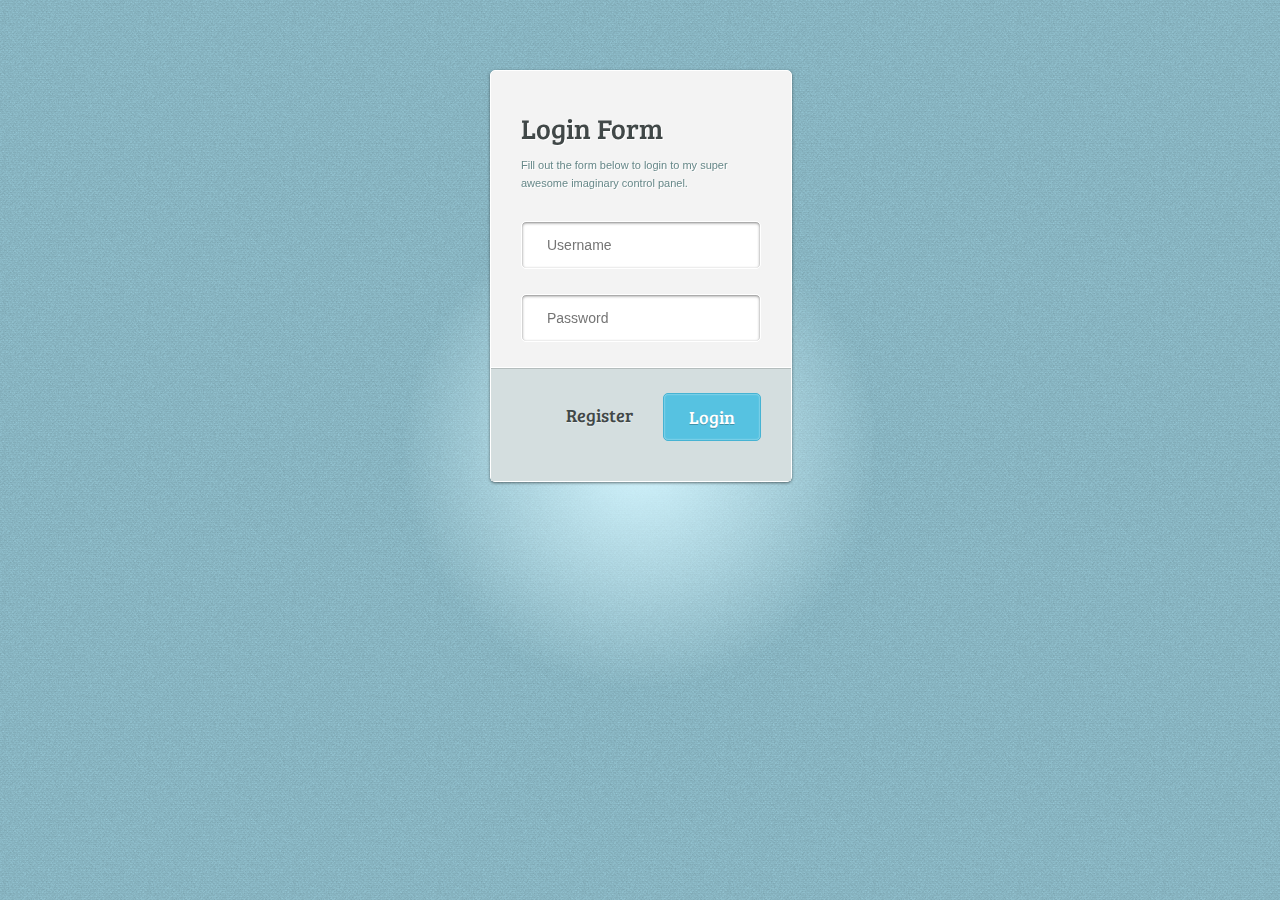
==== css3_1form/index.html @ 90f56570 "Login and create" ====
<!DOCTYPE html>

<html lang='en'>
<head>
    <meta charset="UTF-8" /> 
    <title>
        HTML Document Structure
    </title>
    <link rel="stylesheet" type="text/css" href="style.css" />
</head>
<script src="https://code.jquery.com/jquery-1.11.0.min.js"></script>
<script type="text/javascript">
		$(function() {
			var PARSE_APP_ID = "LlxgjVpQeDR5hNQwUeurn7FvwDsJ5asIediNz4gS";
			var PARSE_REST_API_KEY = "hSiN54s0we68AaQaQJCauFXNfE4w8J3nPppcRyPE";
			
			
			
			$("#submit_login").click(loginUsers);
			$("#submit_create").click(createUsers);
			
			function createUsers(){
				var username= $("#username").val();
				var password= $("#password").val();
				
				$.ajax({
					method: "POST",
					headers: {
					"X-Parse-Application-Id": PARSE_APP_ID,
					"X-Parse-REST-API-Key": PARSE_REST_API_KEY
					},
					url:"https://api.parse.com/1/users",
					data: JSON.stringify(
						{"username":username,
						 "password":password}),
					contentType: "application/json",
					success:createSuccess,
					error: showError
				})
			
			}
			
			function loginUsers(){
				var username= $("#username").val();
				var password= $("#password").val();

				$.ajax({
					method: "GET",
					headers: {
					"X-Parse-Application-Id": PARSE_APP_ID,
					"X-Parse-REST-API-Key": PARSE_REST_API_KEY
					},
					url: "https://api.parse.com/1/login?username="+username+"&password="+password,
					success:loginSuccess,
					error: showErrorLogin
				});

			}
			
			function createSuccess(data){
					alert("Create users and login success // TO DO cookie");
				}
			function loginSuccess(data){
					alert("Login success // TO DO cookie");
				}
			function showError(){
					alert("Eroor");
			}
		});
</script>
<body>

<div id="wrapper">

	<form name="login-form" class="login-form" action="" method="post">
	
		<div class="header">
		<h1>Login Form</h1>
		<span>Fill out the form below to login to my super awesome imaginary control panel.</span>
		</div>
	
		<div class="content">
		<input name="username" type="text" id="username" class="input username" placeholder="Username" />
		<div class="user-icon"></div>
		<input name="password" type="password" id="password" class="input password" placeholder="Password" />
		<div class="pass-icon"></div>		
		</div>

		<div class="footer">
		<input type="button" id="submit_login" name="submit" value="Login" class="button" />
		<input type="button" id="submit_create" name="submit" value="Register" class="register" />
		</div>
	
	</form>

</div>
<div class="gradient"></div>


</body>
</html>
---- css3_1form/style.css ----
@import url(http://fonts.googleapis.com/css?family=Bree+Serif);

/*******************
SELECTION STYLING
*******************/

::selection {
	color: #fff;
	background: #f676b2; /* Safari */
}
::-moz-selection {
	color: #fff;
	background: #f676b2; /* Firefox */
}

/*******************
BODY STYLING
*******************/

* {
	margin: 0;
	padding: 0;
	border: none;
	outline: none;
}

body {
	background: url('images/bg.png');
	font-family: "HelveticaNeue-Light", "Helvetica Neue Light", "Helvetica Neue", Helvetica, Arial, "Lucida Grande", sans-serif;
	font-weight:300;
	text-align: left;
	text-decoration: none;
	height: 500px;
}

#wrapper {
	/* Center wrapper perfectly */
	width: 300px;
	height: 400px;
	margin: 70px auto;
}

/* Download Button (Demo Only) */
.download {
	display: block;
	position: absolute;
	float: right;
	right: 25px;
	bottom: 25px;
	padding: 5px;
	
	font-weight: bold;
	font-size: 11px;
	text-align: right;
	text-decoration: none;
	color: rgba(0,0,0,0.5);
	text-shadow: 1px 1px 0 rgba(256,256,256,0.5);
}

.download:hover {
	color: rgba(0,0,0,0.75);
	text-shadow: 1px 1px 0 rgba(256,256,256,0.5);
}

.download:focus {
	bottom: 24px;
}

/*
.gradient {
	width: 600px;
	height: 600px;
	position: fixed;
	left: 50%;
	top: 50%;
	margin-left: -300px;
	margin-top: -300px;
	
	background: url(images/gradient.png) no-repeat;
}
*/

.gradient {
	/* Center Positioning */
	width: 600px;
	height: 600px;
	position: fixed;
	left: 50%;
	top: 50%;
	margin-left: -300px;
	margin-top: -300px;
	z-index: -2;
	
	/* Fallback */ 
	background-image: url(images/gradient.png); 
	background-repeat: no-repeat; 
	
	/* CSS3 Gradient */
	background-image: -webkit-gradient(radial, 0% 0%, 0% 100%, from(rgba(213,246,255,1)), to(rgba(213,246,255,0)));
	background-image: -webkit-radial-gradient(50% 50%, 40% 40%, rgba(213,246,255,1), rgba(213,246,255,0));
	background-image: -moz-radial-gradient(50% 50%, 50% 50%, rgba(213,246,255,1), rgba(213,246,255,0));
	background-image: -ms-radial-gradient(50% 50%, 50% 50%, rgba(213,246,255,1), rgba(213,246,255,0));
	background-image: -o-radial-gradient(50% 50%, 50% 50%, rgba(213,246,255,1), rgba(213,246,255,0));
}

/*******************
LOGIN FORM
*******************/

.login-form {
	width: 300px;
	margin: 0 auto;
	position: relative;
	
	background: #f3f3f3;
	border: 1px solid #fff;
	border-radius: 5px;
	
	box-shadow: 0 1px 3px rgba(0,0,0,0.5);
	-moz-box-shadow: 0 1px 3px rgba(0,0,0,0.5);
	-webkit-box-shadow: 0 1px 3px rgba(0,0,0,0.5);
}

/*******************
HEADER
*******************/

.login-form .header {
	padding: 40px 30px 30px 30px;
}

.login-form .header h1 {
	font-family: 'Bree Serif', serif;
	font-weight: 300;
	font-size: 28px;
	line-height:34px;
	color: #414848;
	text-shadow: 1px 1px 0 rgba(256,256,256,1.0);
	margin-bottom: 10px;
}

.login-form .header span {
	font-size: 11px;
	line-height: 16px;
	color: #678889;
	text-shadow: 1px 1px 0 rgba(256,256,256,1.0);
}

/*******************
CONTENT
*******************/

.login-form .content {
	padding: 0 30px 25px 30px;
}

/* Input field */
.login-form .content .input {
	width: 188px;
	padding: 15px 25px;
	
	font-family: "HelveticaNeue-Light", "Helvetica Neue Light", "Helvetica Neue", Helvetica, Arial, "Lucida Grande", sans-serif;
	font-weight: 400;
	font-size: 14px;
	color: #9d9e9e;
	text-shadow: 1px 1px 0 rgba(256,256,256,1.0);
	
	background: #fff;
	border: 1px solid #fff;
	border-radius: 5px;
	
	box-shadow: inset 0 1px 3px rgba(0,0,0,0.50);
	-moz-box-shadow: inset 0 1px 3px rgba(0,0,0,0.50);
	-webkit-box-shadow: inset 0 1px 3px rgba(0,0,0,0.50);
}

/* Second input field */
.login-form .content .password, .login-form .content .pass-icon {
	margin-top: 25px;
}

.login-form .content .input:hover {
	background: #dfe9ec;
	color: #414848;
}

.login-form .content .input:focus {
	background: #dfe9ec;
	color: #414848;
	
	box-shadow: inset 0 1px 2px rgba(0,0,0,0.25);
	-moz-box-shadow: inset 0 1px 2px rgba(0,0,0,0.25);
	-webkit-box-shadow: inset 0 1px 2px rgba(0,0,0,0.25);
}

.user-icon, .pass-icon {
	width: 46px;
	height: 47px;
	display: block;
	position: absolute;
	left: 0px;
	padding-right: 2px;
	z-index: -1;
	
	-moz-border-radius-topleft: 5px;
	-moz-border-radius-bottomleft: 5px;
	-webkit-border-top-left-radius: 5px;
	-webkit-border-bottom-left-radius: 5px;
}

.user-icon {
	top:153px; /* Positioning fix for slide-in, got lazy to think up of simpler method. */
	background: rgba(65,72,72,0.75) url(images/user-icon.png) no-repeat center;	
}

.pass-icon {
	top:201px;
	background: rgba(65,72,72,0.75) url(images/pass-icon.png) no-repeat center;
}

.content input:focus + div{
	left: -46px;
}

/* Animation */
.input, .user-icon, .pass-icon, .button, .register {
	transition: all 0.5s ease;
	-moz-transition: all 0.5s ease;
	-webkit-transition: all 0.5s ease;
	-o-transition: all 0.5s ease;
	-ms-transition: all 0.5s ease;
}

/*******************
FOOTER
*******************/

.login-form .footer {
	padding: 25px 30px 40px 30px;
	overflow: auto;
	
	background: #d4dedf;
	border-top: 1px solid #fff;
	
	box-shadow: inset 0 1px 0 rgba(0,0,0,0.15);
	-moz-box-shadow: inset 0 1px 0 rgba(0,0,0,0.15);
	-webkit-box-shadow: inset 0 1px 0 rgba(0,0,0,0.15);
}

/* Login button */
.login-form .footer .button {
	float:right;
	padding: 11px 25px;
	
	font-family: 'Bree Serif', serif;
	font-weight: 300;
	font-size: 18px;
	color: #fff;
	text-shadow: 0px 1px 0 rgba(0,0,0,0.25);
	
	background: #56c2e1;
	border: 1px solid #46b3d3;
	border-radius: 5px;
	cursor: pointer;
	
	box-shadow: inset 0 0 2px rgba(256,256,256,0.75);
	-moz-box-shadow: inset 0 0 2px rgba(256,256,256,0.75);
	-webkit-box-shadow: inset 0 0 2px rgba(256,256,256,0.75);
}

.login-form .footer .button:hover {
	background: #3f9db8;
	border: 1px solid rgba(256,256,256,0.75);
	
	box-shadow: inset 0 1px 3px rgba(0,0,0,0.5);
	-moz-box-shadow: inset 0 1px 3px rgba(0,0,0,0.5);
	-webkit-box-shadow: inset 0 1px 3px rgba(0,0,0,0.5);
}

.login-form .footer .button:focus {
	position: relative;
	bottom: -1px;
	
	background: #56c2e1;
	
	box-shadow: inset 0 1px 6px rgba(256,256,256,0.75);
	-moz-box-shadow: inset 0 1px 6px rgba(256,256,256,0.75);
	-webkit-box-shadow: inset 0 1px 6px rgba(256,256,256,0.75);
}

/* Register button */
.login-form .footer .register {
	display: block;
	float: right;
	padding: 10px;
	margin-right: 20px;
	
	background: none;
	border: none;
	cursor: pointer;
	
	font-family: 'Bree Serif', serif;
	font-weight: 300;
	font-size: 18px;
	color: #414848;
	text-shadow: 0px 1px 0 rgba(256,256,256,0.5);
}

.login-form .footer .register:hover {
	color: #3f9db8;
}

.login-form .footer .register:focus {
	position: relative;
	bottom: -1px;
}
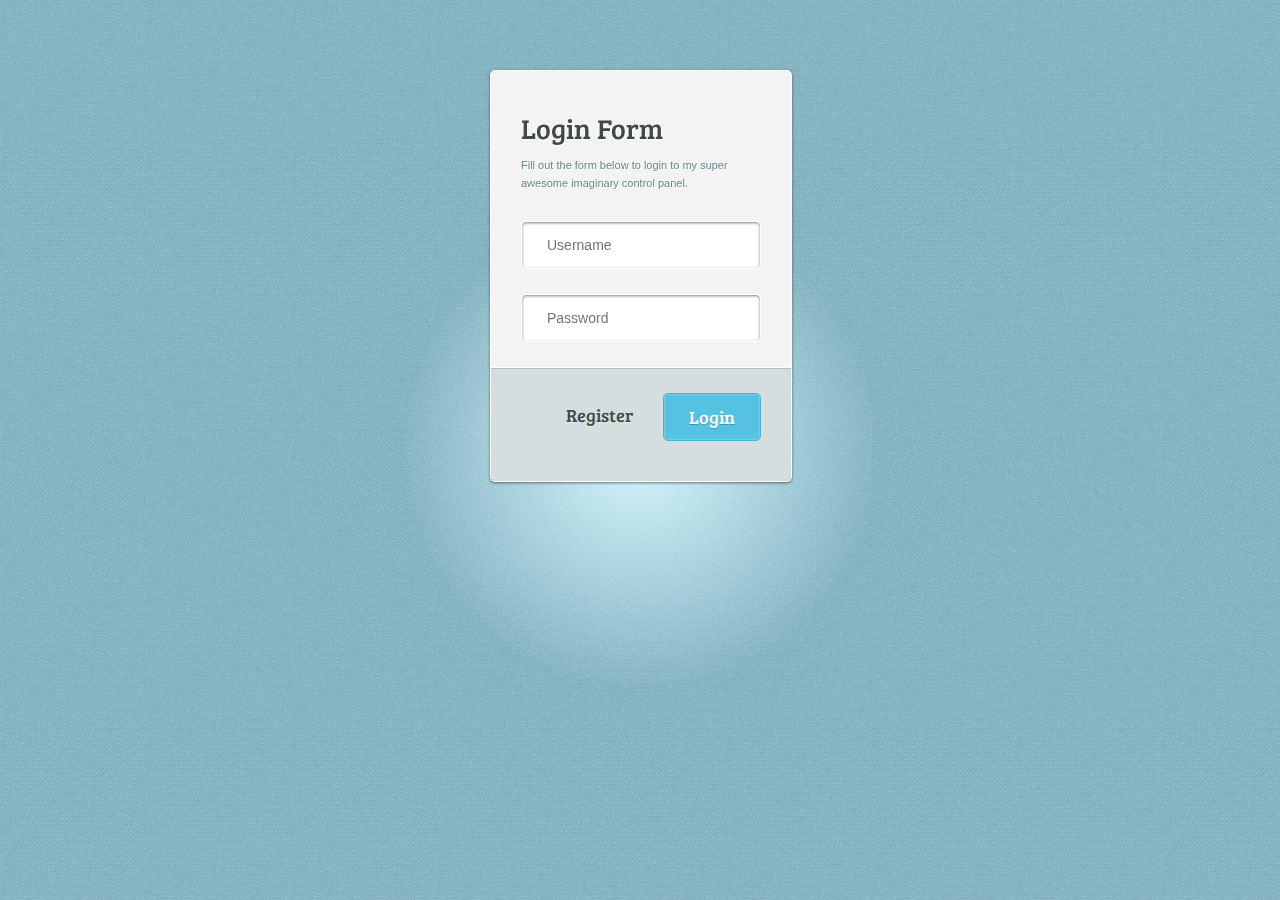
==== commit c0ed3ea5: "Login - Add Storage" ====
--- a/css3_1form/index.html
+++ b/css3_1form/index.html
@@ -11,13 +11,25 @@
 <script src="https://code.jquery.com/jquery-1.11.0.min.js"></script>
 <script type="text/javascript">
 		$(function() {
+			
 			var PARSE_APP_ID = "LlxgjVpQeDR5hNQwUeurn7FvwDsJ5asIediNz4gS";
 			var PARSE_REST_API_KEY = "hSiN54s0we68AaQaQJCauFXNfE4w8J3nPppcRyPE";
 			
-			
+				Storage.prototype.setObject = function setObject(key, obj) {
+					this.setItem(key, JSON.stringify(obj));
+				};
+
+				Storage.prototype.getObject = function getObject(key) {
+					return JSON.parse(this.getItem(key));
+				};
+				Storage.prototype.removeKey = function removeKey(key){ 
+					this.removeItem(this.key(key)) 
+				};
+			checkLogin();
 			
 			$("#submit_login").click(loginUsers);
 			$("#submit_create").click(createUsers);
+			
 			
 			function createUsers(){
 				var username= $("#username").val();
@@ -34,7 +46,7 @@
 						{"username":username,
 						 "password":password}),
 					contentType: "application/json",
-					success:createSuccess,
+					success:loginSuccess,
 					error: showError
 				})
 			
@@ -57,14 +69,67 @@
 
 			}
 			
-			function createSuccess(data){
-					alert("Create users and login success // TO DO cookie");
+			function logOutUsers(){
+				localStorage.removeKey('user');
+				$('.login').hide();
+				showLoginForm();	
+			}
+			
+			function hiddenLoginForm(){
+				$('.error').hide();
+				$('.header').hide();
+				$('.content').hide();
+				$('.footer').hide();
+			}
+			function showLoginForm()
+			{
+				$('.header').show();
+				$('.content').show();
+				$('.footer').show();
+			
+			}
+			
+			function loginSuccess(data){
+					var user = data;
+					localStorage.setObject('user', user);
+					hiddenLoginForm();
+					getUserInfo();
 				}
-			function loginSuccess(data){
-					alert("Login success // TO DO cookie");
+				
+			function getUserInfo(){
+				var user;
+				if((user=localStorage.getObject('user'))!== null){
+					$('.login').show();
+					$('.login h1').html('Welcome '+user.username+" <div id='logout'>LogOut</div>");
+					$("#logout").click(logOutUsers);
+					
 				}
+			}
+			
+			function checkLogin(){
+					var  user;
+					if((user=localStorage.getObject('user'))!== null){
+						$.ajax({
+							method: "GET",
+							headers: {
+							"X-Parse-Application-Id": PARSE_APP_ID,
+							"X-Parse-REST-API-Key": PARSE_REST_API_KEY,
+							"X-Parse-Session-Token": user.sessionToken
+							},
+							url: "https://api.parse.com/1/users/me",
+							success:function() {
+								hiddenLoginForm();
+								getUserInfo();
+							},
+							error: showError	
+						});
+				}
+			}
 			function showError(){
-					alert("Eroor");
+					$('.error').show().text('Error to login');
+			}
+			function showErrorLogin(){
+					$('.error').show().text('Error to login');
 			}
 		});
 </script>
@@ -74,6 +139,12 @@
 
 	<form name="login-form" class="login-form" action="" method="post">
 	
+		<div class="login" style="display:none">
+			<h1></h1>
+		</div>
+		<div class="error" style="display:none">
+			<h1></h1>
+		</div>
 		<div class="header">
 		<h1>Login Form</h1>
 		<span>Fill out the form below to login to my super awesome imaginary control panel.</span>
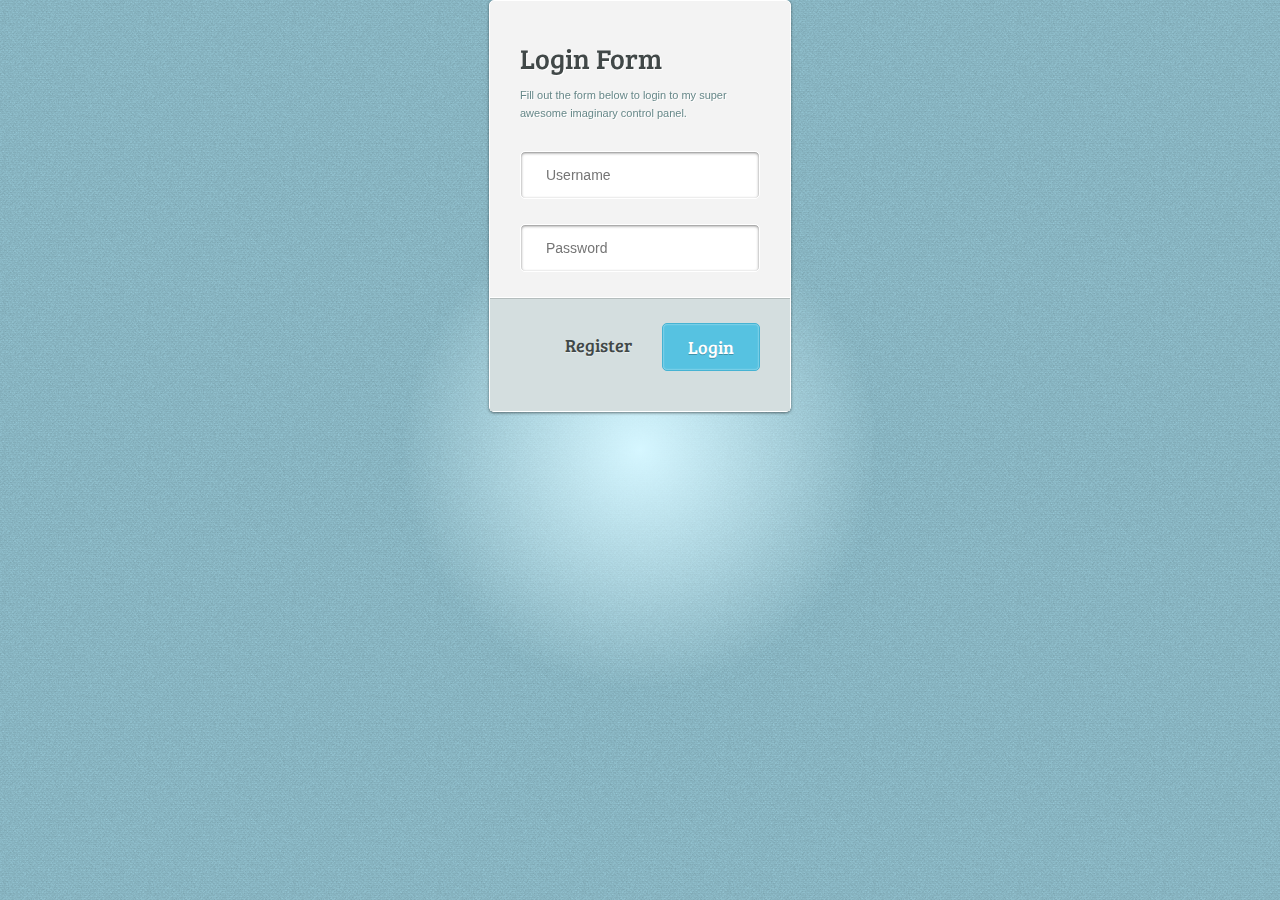
==== commit 43b4d69f: "login form in navigation" ====
--- a/css3_1form/index.html
+++ b/css3_1form/index.html
@@ -10,132 +10,11 @@
 </head>
 <script src="https://code.jquery.com/jquery-1.11.0.min.js"></script>
 <script type="text/javascript">
-		$(function() {
-			
-			var PARSE_APP_ID = "LlxgjVpQeDR5hNQwUeurn7FvwDsJ5asIediNz4gS";
-			var PARSE_REST_API_KEY = "hSiN54s0we68AaQaQJCauFXNfE4w8J3nPppcRyPE";
-			
-				Storage.prototype.setObject = function setObject(key, obj) {
-					this.setItem(key, JSON.stringify(obj));
-				};
-
-				Storage.prototype.getObject = function getObject(key) {
-					return JSON.parse(this.getItem(key));
-				};
-				Storage.prototype.removeKey = function removeKey(key){ 
-					this.removeItem(this.key(key)) 
-				};
-			checkLogin();
-			
-			$("#submit_login").click(loginUsers);
-			$("#submit_create").click(createUsers);
-			
-			
-			function createUsers(){
-				var username= $("#username").val();
-				var password= $("#password").val();
-				
-				$.ajax({
-					method: "POST",
-					headers: {
-					"X-Parse-Application-Id": PARSE_APP_ID,
-					"X-Parse-REST-API-Key": PARSE_REST_API_KEY
-					},
-					url:"https://api.parse.com/1/users",
-					data: JSON.stringify(
-						{"username":username,
-						 "password":password}),
-					contentType: "application/json",
-					success:loginSuccess,
-					error: showError
-				})
-			
-			}
-			
-			function loginUsers(){
-				var username= $("#username").val();
-				var password= $("#password").val();
-
-				$.ajax({
-					method: "GET",
-					headers: {
-					"X-Parse-Application-Id": PARSE_APP_ID,
-					"X-Parse-REST-API-Key": PARSE_REST_API_KEY
-					},
-					url: "https://api.parse.com/1/login?username="+username+"&password="+password,
-					success:loginSuccess,
-					error: showErrorLogin
-				});
-
-			}
-			
-			function logOutUsers(){
-				localStorage.removeKey('user');
-				$('.login').hide();
-				showLoginForm();	
-			}
-			
-			function hiddenLoginForm(){
-				$('.error').hide();
-				$('.header').hide();
-				$('.content').hide();
-				$('.footer').hide();
-			}
-			function showLoginForm()
-			{
-				$('.header').show();
-				$('.content').show();
-				$('.footer').show();
-			
-			}
-			
-			function loginSuccess(data){
-					var user = data;
-					localStorage.setObject('user', user);
-					hiddenLoginForm();
-					getUserInfo();
-				}
-				
-			function getUserInfo(){
-				var user;
-				if((user=localStorage.getObject('user'))!== null){
-					$('.login').show();
-					$('.login h1').html('Welcome '+user.username+" <div id='logout'>LogOut</div>");
-					$("#logout").click(logOutUsers);
-					
-				}
-			}
-			
-			function checkLogin(){
-					var  user;
-					if((user=localStorage.getObject('user'))!== null){
-						$.ajax({
-							method: "GET",
-							headers: {
-							"X-Parse-Application-Id": PARSE_APP_ID,
-							"X-Parse-REST-API-Key": PARSE_REST_API_KEY,
-							"X-Parse-Session-Token": user.sessionToken
-							},
-							url: "https://api.parse.com/1/users/me",
-							success:function() {
-								hiddenLoginForm();
-								getUserInfo();
-							},
-							error: showError	
-						});
-				}
-			}
-			function showError(){
-					$('.error').show().text('Error to login');
-			}
-			function showErrorLogin(){
-					$('.error').show().text('Error to login');
-			}
-		});
+		
 </script>
 <body>
 
-<div id="wrapper">
+<div id="wrapper-login">
 
 	<form name="login-form" class="login-form" action="" method="post">
 	
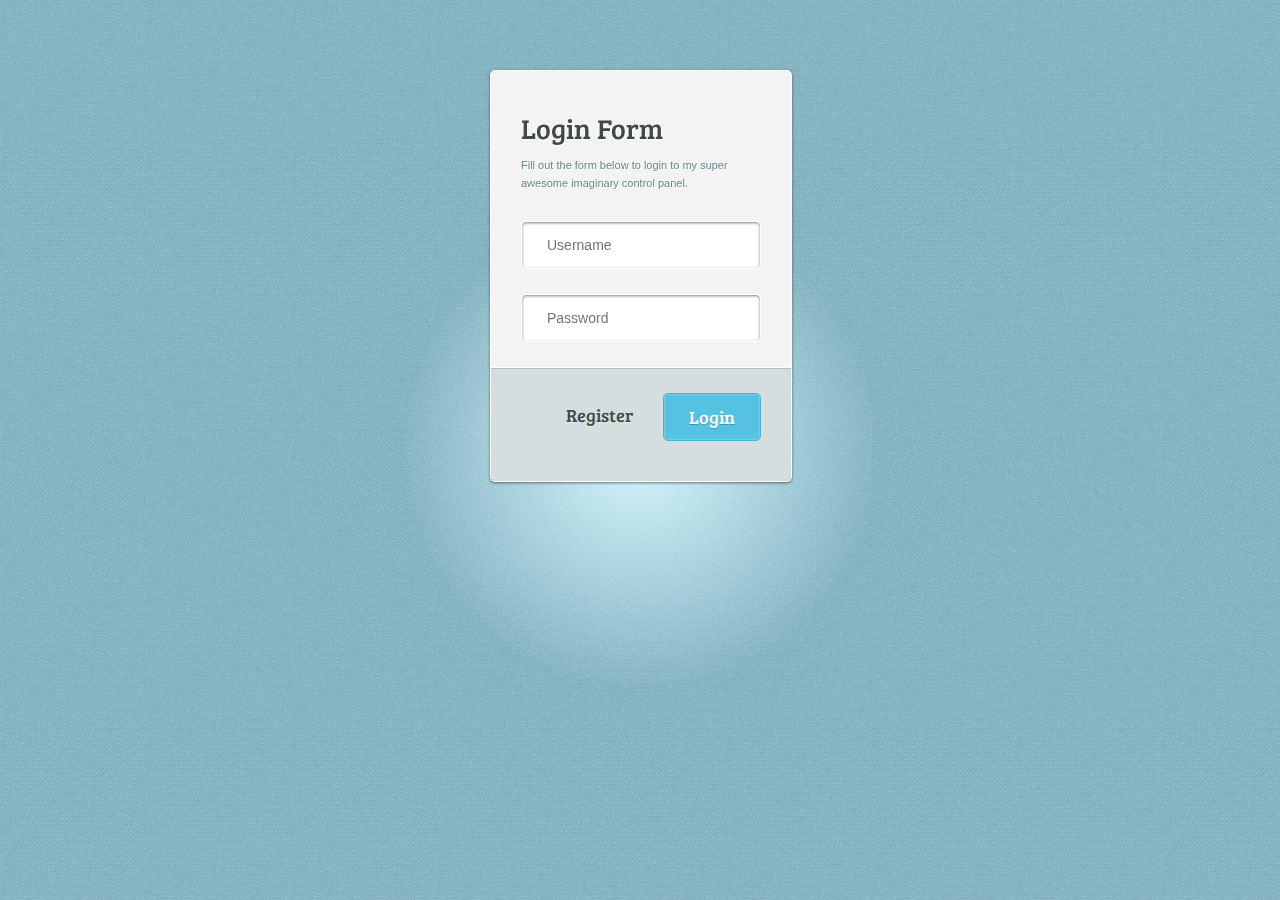
==== commit 61cd1a77: "small fix login" ====
--- a/css3_1form/index.html
+++ b/css3_1form/index.html
@@ -10,11 +10,136 @@
 </head>
 <script src="https://code.jquery.com/jquery-1.11.0.min.js"></script>
 <script type="text/javascript">
-		
+		$(function() {
+			
+			var PARSE_APP_ID = "LlxgjVpQeDR5hNQwUeurn7FvwDsJ5asIediNz4gS";
+			var PARSE_REST_API_KEY = "hSiN54s0we68AaQaQJCauFXNfE4w8J3nPppcRyPE";
+			
+				Storage.prototype.setObject = function setObject(key, obj) {
+					this.setItem(key, JSON.stringify(obj));
+				};
+
+				Storage.prototype.getObject = function getObject(key) {
+					return JSON.parse(this.getItem(key));
+				};
+				Storage.prototype.removeKey = function removeKey(key){ 
+					this.removeItem(this.key(key)) 
+				};
+			checkLogin();
+			
+			$("#submit_login").click(loginUsers);
+			$("#submit_create").click(createUsers);
+			
+			
+			function createUsers(){
+				var username= $("#username").val();
+				var password= $("#password").val();
+				
+				$.ajax({
+					method: "POST",
+					headers: {
+					"X-Parse-Application-Id": PARSE_APP_ID,
+					"X-Parse-REST-API-Key": PARSE_REST_API_KEY
+					},
+					url:"https://api.parse.com/1/users",
+					data: JSON.stringify(
+						{"username":username,
+						 "password":password}),
+					contentType: "application/json",
+					success:loginSuccess,
+					error: showError
+				})
+			
+			}
+			
+			function loginUsers(){
+				var username= $("#username").val();
+				var password= $("#password").val();
+
+				$.ajax({
+					method: "GET",
+					headers: {
+					"X-Parse-Application-Id": PARSE_APP_ID,
+					"X-Parse-REST-API-Key": PARSE_REST_API_KEY
+					},
+					url: "https://api.parse.com/1/login?username="+username+"&password="+password,
+					success:loginSuccess,
+					error: showErrorLogin
+				});
+
+			}
+			
+			function logOutUsers(){
+				localStorage.removeKey('user');
+				$('.login').hide();
+				showLoginForm();	
+			}
+			
+			function hiddenLoginForm(){
+				$('.error').hide();
+				$('.header').hide();
+				$('.content').hide();
+				$('.footer').hide();
+			}
+			function showLoginForm()
+			{
+				$('.header').show();
+				$('.content').show();
+				$('.footer').show();
+			
+			}
+			
+			function loginSuccess(data){
+					var user = data;
+					localStorage.setObject('user', user);
+					hiddenLoginForm();
+					getUserInfo();
+					
+				}
+				
+			function getUserInfo(){
+				var user;
+				if((user=localStorage.getObject('user'))!== null){
+					$('.login').show();
+					$('.login h1').html('Welcome '+user.username+" <div id='logout'>LogOut</div>");
+					
+					$("#logout").click(logOutUsers);
+					//Should redirect to our index page
+					window.location.replace("http://stackoverflow.com");
+				}
+			}
+			
+			function checkLogin(){
+					var  user;
+					if((user=localStorage.getObject('user'))!== null){
+						$.ajax({
+							method: "GET",
+							headers: {
+							"X-Parse-Application-Id": PARSE_APP_ID,
+							"X-Parse-REST-API-Key": PARSE_REST_API_KEY,
+							"X-Parse-Session-Token": user.sessionToken
+							},
+							url: "https://api.parse.com/1/users/me",
+							success:function() {
+								hiddenLoginForm();
+								getUserInfo();
+								
+							},
+							error: showError	
+						});
+				}
+			}
+			function showError(){
+					$('.error').show().text('Error to login');
+			}
+			function showErrorLogin(){
+					$('.error').show().text('Error to login');
+			}
+		});
 </script>
 <body>
 
-<div id="wrapper-login">
+<div id="wrapper">
 
 	<form name="login-form" class="login-form" action="" method="post">
 	
